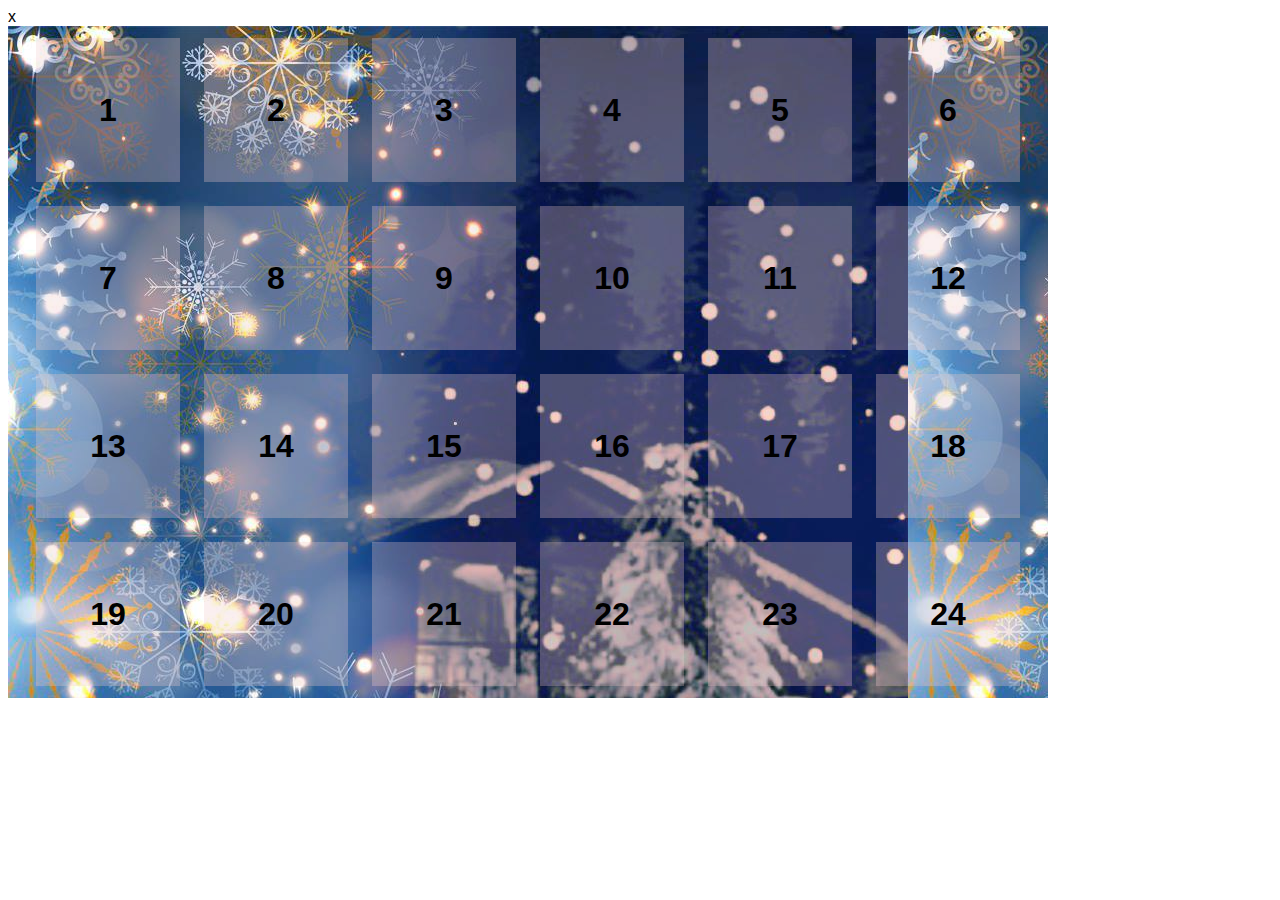
==== index.html @ b3fc005a "Update and rename inde.html to index.html" ====
x<!DOCTYPE html>
<html lang="de">
  <head>
    <meta charset="UTF-8" />
    <meta name="viewport" content="width=device-width, initial-scale=1.0" />
    <title>Adventkalender</title>
    <link rel="stylesheet" href="src/index.css" />
    <script src="src/index.js"></script>
  </head>
  <body>
    <div class="container">
      <div class="row">
        <div onclick="window1()" id="window1" class="window">1</div>
        <div onclick="window2()" id="window2" class="window">2</div>
        <div onclick="window3()" id="window3" class="window">3</div>
        <div onclick="window4()" id="window4" class="window">4</div>
        <div onclick="window5()" id="window5" class="window">5</div>
        <div onclick="window6()" id="window6" class="window">6</div>
        <div onclick="window7()" id="window7" class="window">7</div>
        <div onclick="window8()" id="window8" class="window">8</div>
        <div onclick="window9()" id="window9" class="window">9</div>
        <div onclick="window10()" id="window10" class="window">10</div>
        <div onclick="window11()" id="window11" class="window">11</div>
        <div onclick="window12()" id="window12" class="window">12</div>
        <div onclick="window13()" id="window13" class="window">13</div>
        <div onclick="window14()" id="window14" class="window">14</div>
        <div onclick="window15()" id="window15" class="window">15</div>
        <div onclick="window16()" id="window16" class="window">16</div>
        <div onclick="window17()" id="window17" class="window">17</div>
        <div onclick="window18()" id="window18" class="window">18</div>
        <div onclick="window19()" id="window19" class="window">19</div>
        <div onclick="window20()" id="window20" class="window">20</div>
        <div onclick="window21()" id="window21" class="window">21</div>
        <div onclick="window22()" id="window22" class="window">22</div>
        <div onclick="window23()" id="window23" class="window">23</div>
        <div onclick="window24()" id="window24" class="window">24</div>
      </div>
    </div>
  </body>
</html>
---- src/index.css ----
body {
  font-family:'Franklin Gothic Medium', 'Arial Narrow', Arial, sans-serif;
  font-weight: 400;
  font-style: normal;
  background-color: white;
}

.container {
  width: 1040px;
  text-align: center;
  border-color: 2px solid gray;
  background-image: url("weitnach.jpg");
  background-color: #cccccc;
}

.row {
  border-color: gray;
  display: flex;
  flex-wrap: wrap;
  justify-content: center; 
  text-align: center;
}

.window {
  background-color: rgba(241, 206, 206, 0.3);
  width: 120px;
  height: 120px;
  margin: 12px;
  display: flex;
  justify-content: center;
  align-items: center;
  font-size: 32px;
  font-family: sans-serif;
  font-weight: bold;
  padding: 12px;
}

.window:hover {
  background-color: rgb(1241, 206, 206);
  transform: scale(1.2);
}

@media screen and (max-width: 600px) {
  
}
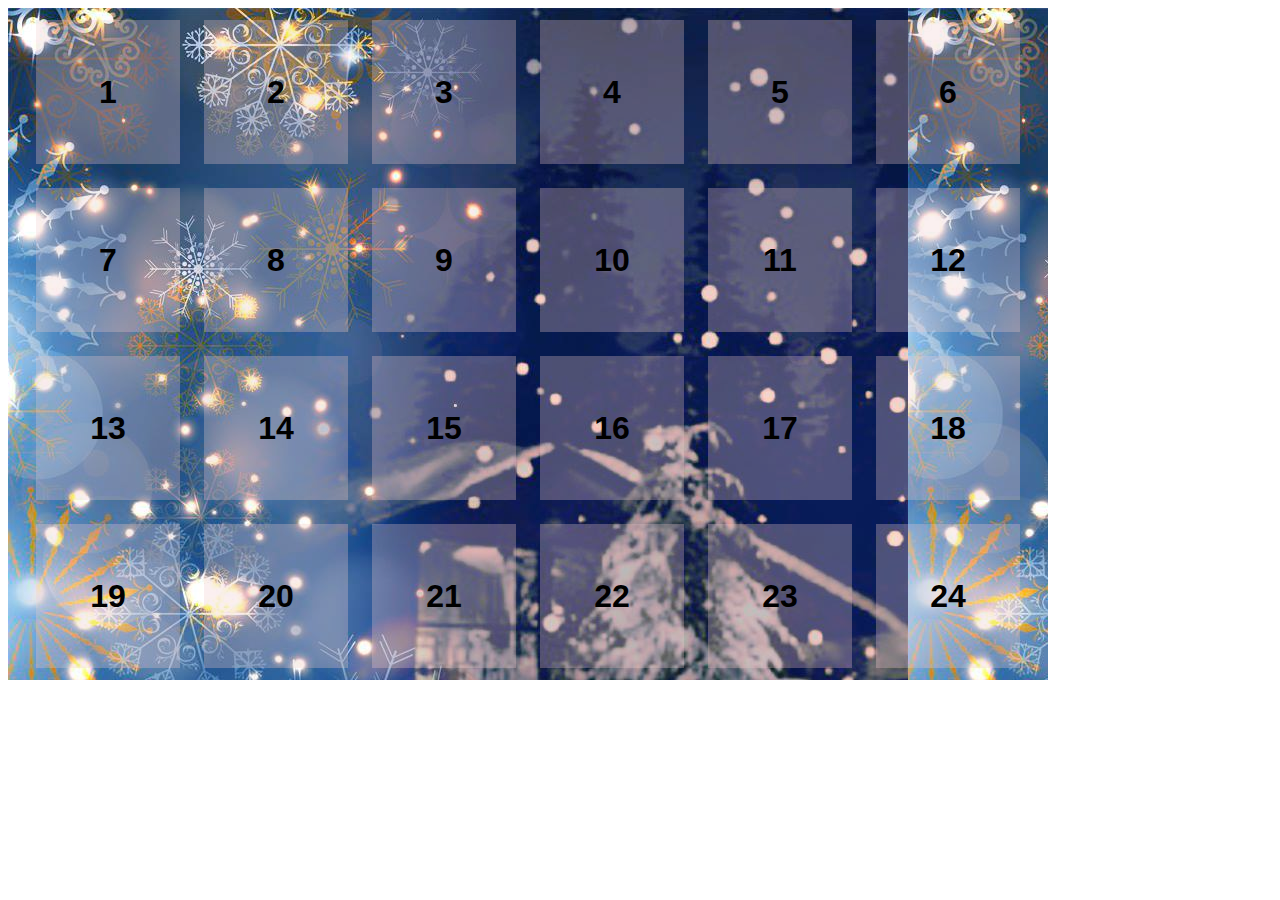
==== commit 3cd087c1: "Update index.html" ====
--- a/index.html
+++ b/index.html
@@ -1,4 +1,4 @@
-x<!DOCTYPE html>
+<!DOCTYPE html>
 <html lang="de">
   <head>
     <meta charset="UTF-8" />
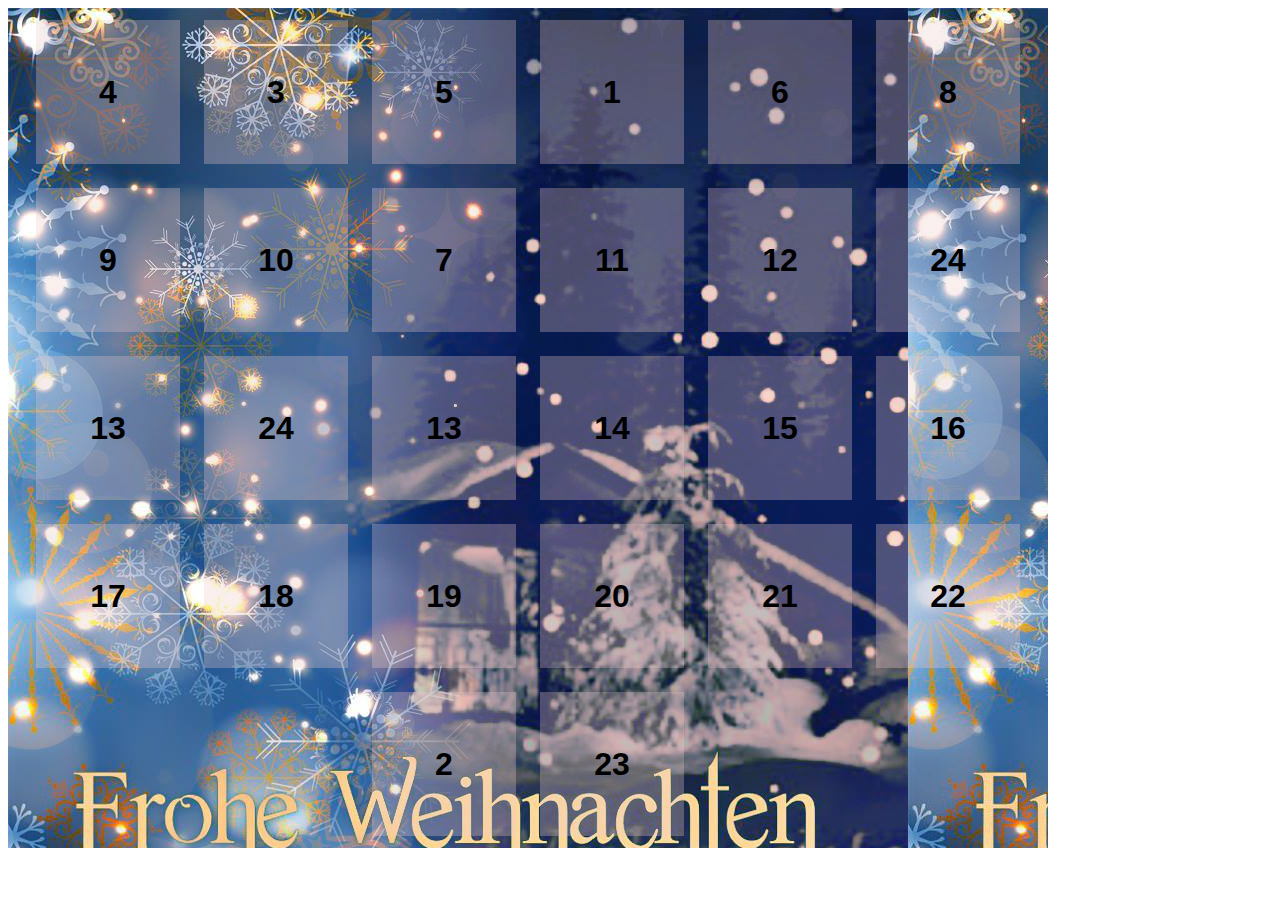
==== commit 393a93eb: "Update index.html" ====
--- a/index.html
+++ b/index.html
@@ -10,18 +10,20 @@
   <body>
     <div class="container">
       <div class="row">
+        <div onclick="window4()" id="window4" class="window">4</div>
+        <div onclick="window3()" id="window3" class="window">3</div>
+        <div onclick="window5()" id="window5" class="window">5</div>
         <div onclick="window1()" id="window1" class="window">1</div>
-        <div onclick="window2()" id="window2" class="window">2</div>
-        <div onclick="window3()" id="window3" class="window">3</div>
-        <div onclick="window4()" id="window4" class="window">4</div>
-        <div onclick="window5()" id="window5" class="window">5</div>
         <div onclick="window6()" id="window6" class="window">6</div>
-        <div onclick="window7()" id="window7" class="window">7</div>
         <div onclick="window8()" id="window8" class="window">8</div>
         <div onclick="window9()" id="window9" class="window">9</div>
         <div onclick="window10()" id="window10" class="window">10</div>
+        <div onclick="window7()" id="window7" class="window">7</div>
         <div onclick="window11()" id="window11" class="window">11</div>
         <div onclick="window12()" id="window12" class="window">12</div>
+        <div onclick="window24()" id="window24" class="window">24</div>
+        <div onclick="window13()" id="window13" class="window">13</div>
+        <div onclick="window24()" id="window24" class="window">24</div>
         <div onclick="window13()" id="window13" class="window">13</div>
         <div onclick="window14()" id="window14" class="window">14</div>
         <div onclick="window15()" id="window15" class="window">15</div>
@@ -32,8 +34,8 @@
         <div onclick="window20()" id="window20" class="window">20</div>
         <div onclick="window21()" id="window21" class="window">21</div>
         <div onclick="window22()" id="window22" class="window">22</div>
+        <div onclick="window2()" id="window2" class="window">2</div>
         <div onclick="window23()" id="window23" class="window">23</div>
-        <div onclick="window24()" id="window24" class="window">24</div>
       </div>
     </div>
   </body>
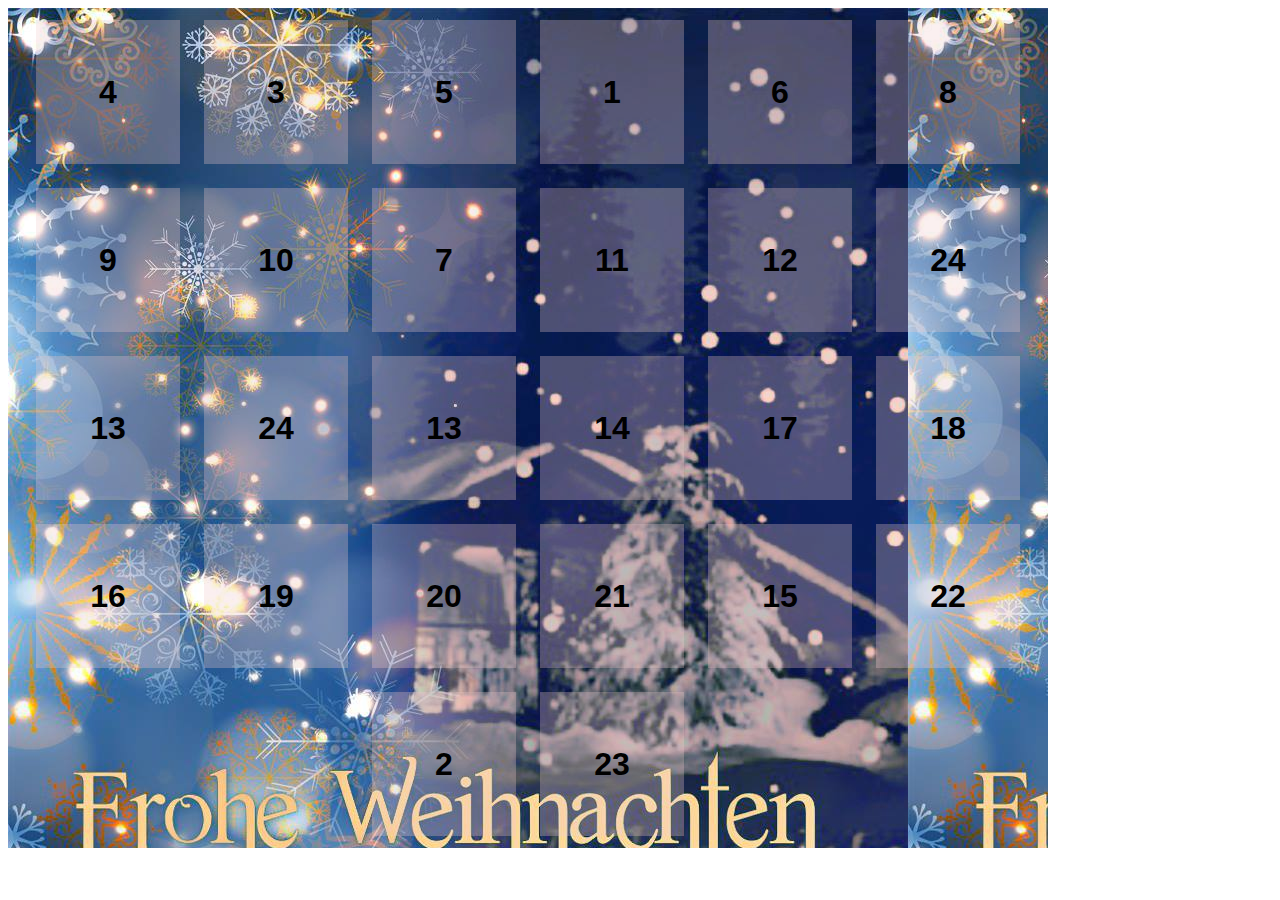
==== commit adf73312: "Update index.html" ====
--- a/index.html
+++ b/index.html
@@ -26,13 +26,13 @@
         <div onclick="window24()" id="window24" class="window">24</div>
         <div onclick="window13()" id="window13" class="window">13</div>
         <div onclick="window14()" id="window14" class="window">14</div>
-        <div onclick="window15()" id="window15" class="window">15</div>
-        <div onclick="window16()" id="window16" class="window">16</div>
         <div onclick="window17()" id="window17" class="window">17</div>
         <div onclick="window18()" id="window18" class="window">18</div>
+        <div onclick="window16()" id="window16" class="window">16</div>
         <div onclick="window19()" id="window19" class="window">19</div>
         <div onclick="window20()" id="window20" class="window">20</div>
         <div onclick="window21()" id="window21" class="window">21</div>
+        <div onclick="window15()" id="window15" class="window">15</div>
         <div onclick="window22()" id="window22" class="window">22</div>
         <div onclick="window2()" id="window2" class="window">2</div>
         <div onclick="window23()" id="window23" class="window">23</div>
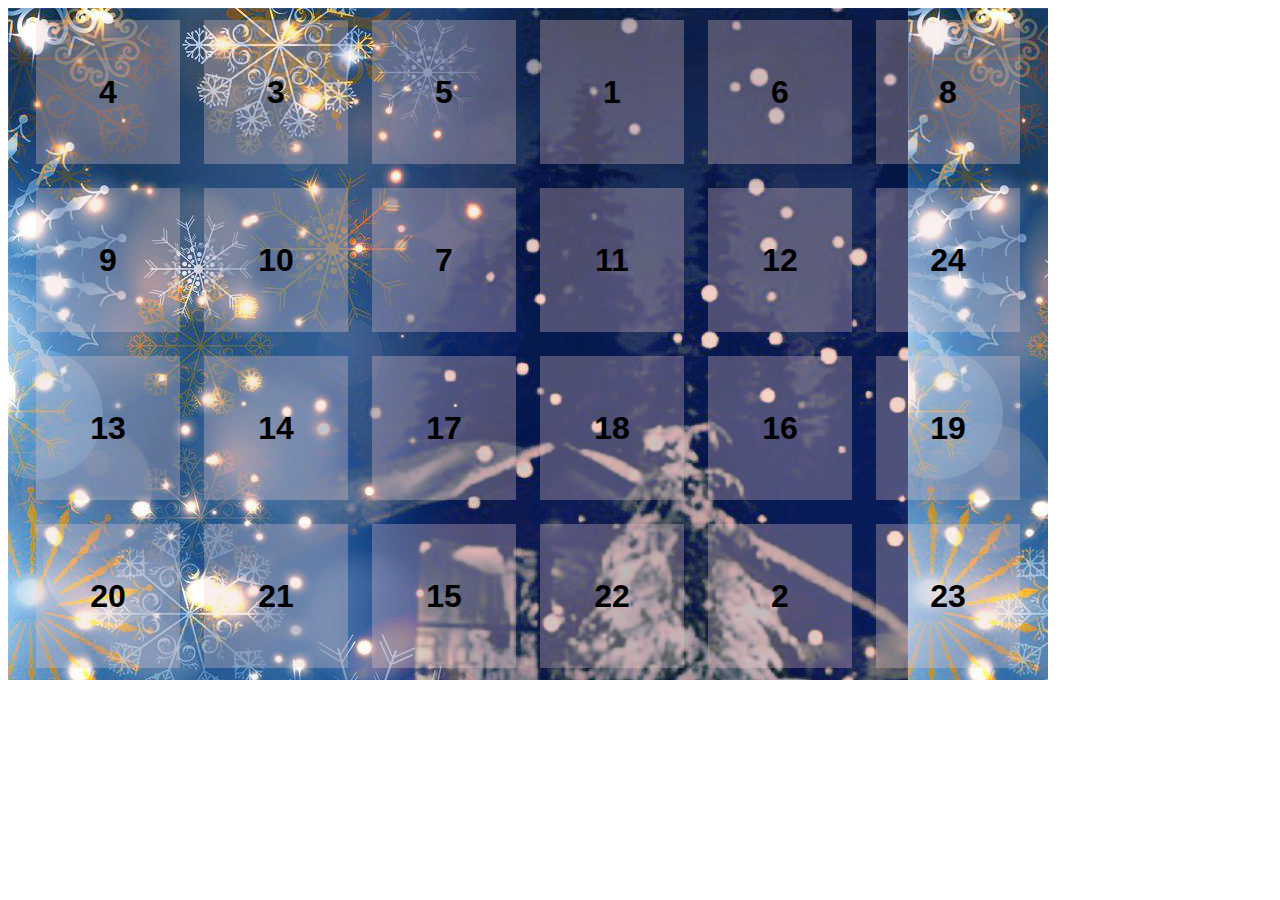
==== commit eaa57a82: "Update index.html" ====
--- a/index.html
+++ b/index.html
@@ -23,8 +23,6 @@
         <div onclick="window12()" id="window12" class="window">12</div>
         <div onclick="window24()" id="window24" class="window">24</div>
         <div onclick="window13()" id="window13" class="window">13</div>
-        <div onclick="window24()" id="window24" class="window">24</div>
-        <div onclick="window13()" id="window13" class="window">13</div>
         <div onclick="window14()" id="window14" class="window">14</div>
         <div onclick="window17()" id="window17" class="window">17</div>
         <div onclick="window18()" id="window18" class="window">18</div>
